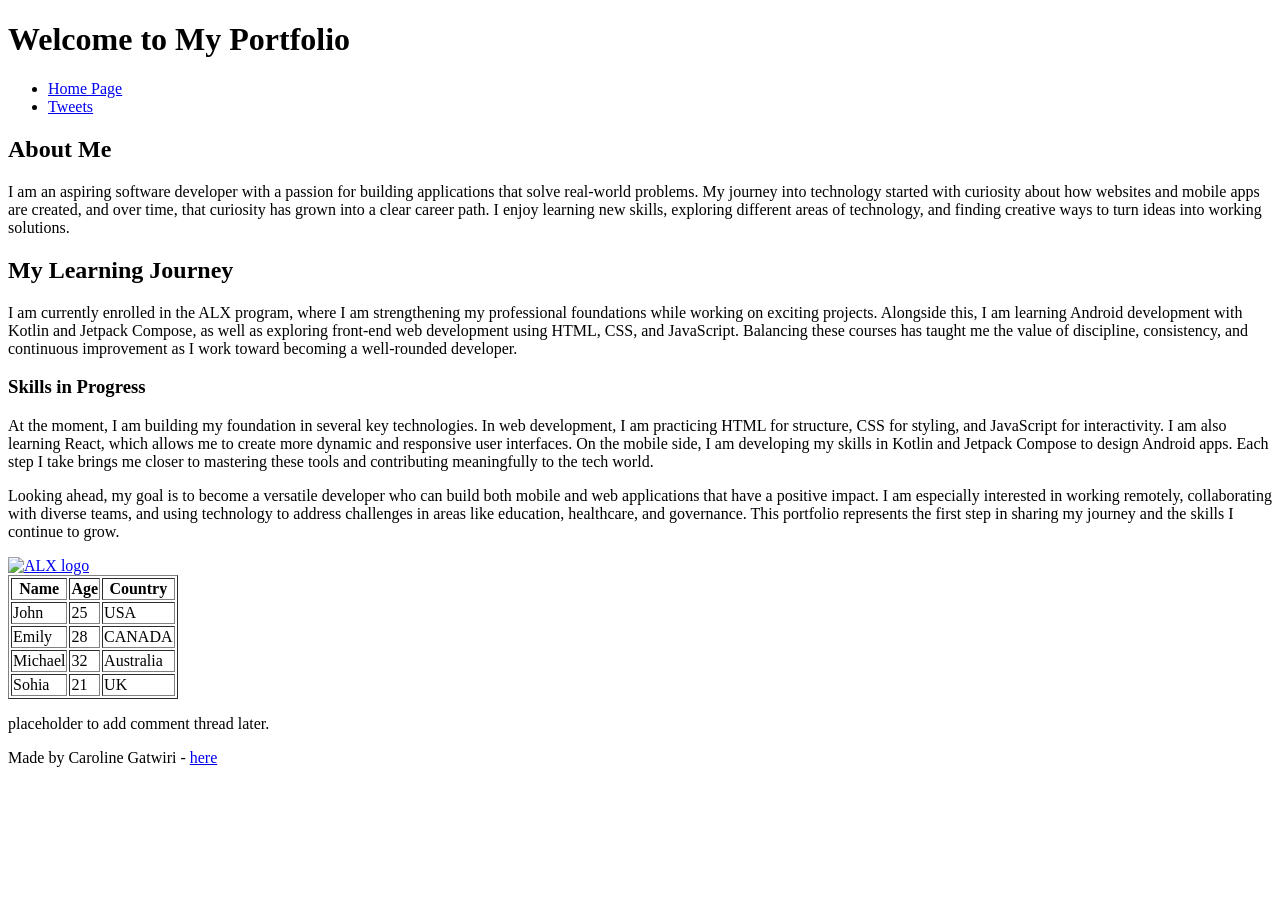
==== css_basic/index.html @ 89e49d96 "Copying files fro html basics" ====
<!DOCTYPE html>
<html lang="en">
    <head>
        <title>Basic Structure</title>
        <meta charset="utf-8">
    </head>
    <body>
        
        <header>
            <h1>Welcome to My Portfolio</h1>
           
            <ul>
                <li><a href="index.html">Home Page</a></li>
                <li> <a href="tweets.html">Tweets</a></li>
            </ul>
        </header>
        <main>
            <article>
                 <h2>About Me</h2>
        <p>I am an aspiring software developer with a passion for building applications that solve real-world problems. My journey into technology started with curiosity about how websites and mobile apps are created, and over time, that curiosity has grown into a clear career path. I enjoy learning new skills, exploring different areas of technology, and finding creative ways to turn ideas into working solutions.</p>
        <h2>My Learning Journey</h2>
        <p>I am currently enrolled in the ALX program, where I am strengthening my professional foundations while working on exciting projects. Alongside this, I am learning Android development with Kotlin and Jetpack Compose, as well as exploring front-end web development using HTML, CSS, and JavaScript. Balancing these courses has taught me the value of discipline, consistency, and continuous improvement as I work toward becoming a well-rounded developer.</p>
        <h3>Skills in Progress</h3>
        <p>At the moment, I am building my foundation in several key technologies. In web development, I am practicing HTML for structure, CSS for styling, and JavaScript for interactivity. I am also learning React, which allows me to create more dynamic and responsive user interfaces. On the mobile side, I am developing my skills in Kotlin and Jetpack Compose to design Android apps. Each step I take brings me closer to mastering these tools and contributing meaningfully to the tech world.</p>
        <p>Looking ahead, my goal is to become a versatile developer who can build both mobile and web applications that have a positive impact. I am especially interested in working remotely, collaborating with diverse teams, and using technology to address challenges in areas like education, healthcare, and governance. This portfolio represents the first step in sharing my journey and the skills I continue to grow.</p>
        <a href="https://github.com/Caroline-Gatwiri"><img src="https://i.ibb.co/gTDZZT8/ALX-Logo-07.png" alt="ALX logo" width="200"></a>

    <table border="1">
        <thead>
             <tr>
        <th>Name</th>
        <th>Age</th>
        <th>Country</th>
        </tr>
        </thead>
       <tbody>
        <tr>
            <td>John</td>
            <td>25</td>
            <td>USA</td>
        </tr>
        <tr>
            <td>Emily</td>
            <td>28</td>
            <td>CANADA</td>
        </tr>
        <tr>
            <td>Michael</td>
            <td>32</td>
            <td>Australia</td>
        </tr>
        <tr>
            <td>Sohia</td>
            <td>21</td>
            <td>UK</td>
        </tr>
       </tbody>
        
      
    </table>
            </article>
              <aside>
                <p>placeholder to add comment thread later. </p>
              </aside>
        </main>
     <footer>
<p>Made by Caroline Gatwiri - <a href="https://github.com/Caroline-Gatwiri" target="_blank">here</a></p>
     </footer>
    </body>
</html>
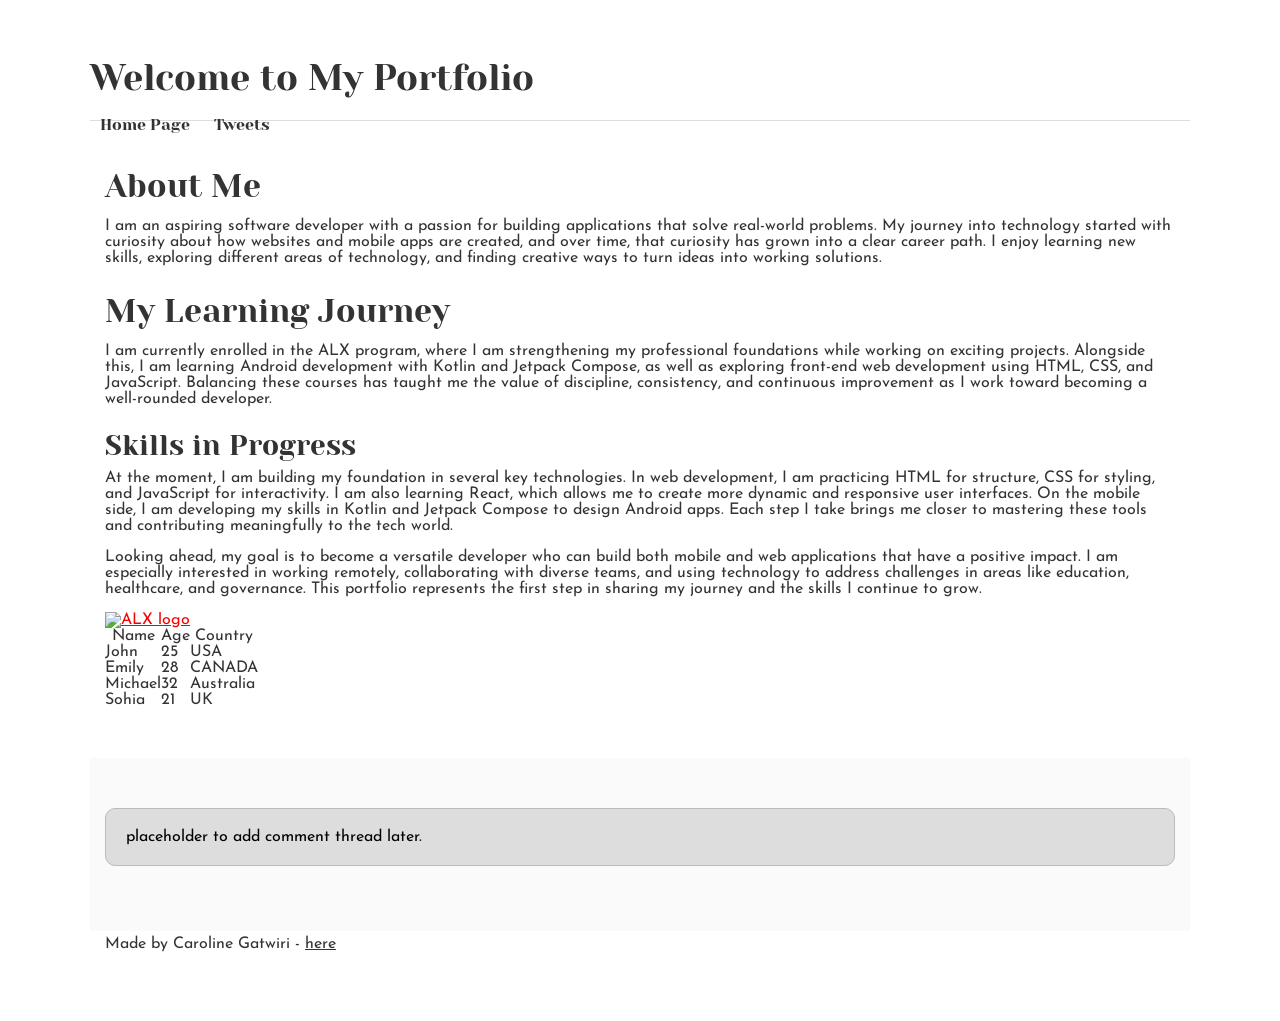
==== commit 6fcd24d1: "Adding base and styles css" ====
--- a/css_basic/index.html
+++ b/css_basic/index.html
@@ -3,6 +3,8 @@
     <head>
         <title>Basic Structure</title>
         <meta charset="utf-8">
+        <link href="base.css" rel="stylesheet">
+<link href="styles.css" rel="stylesheet">
     </head>
     <body>
         
--- a/css_basic/base.css
+++ b/css_basic/base.css
@@ -0,0 +1,200 @@
+/* Importing webfonts */
+/* (If you're learning CSS, you should disregard that) */
+
+@import url(https://fonts.googleapis.com/css?family=Yeseva+One);
+@import url(https://fonts.googleapis.com/css?family=Josefin+Sans:400,700,700italic,400italic);
+
+
+/* CSS reset rules */
+
+html, body {
+	height: 100%;
+	min-height: 100%;
+}
+html, body, div, span, applet, object, iframe,
+h1, h2, h3, h4, h5, h6, p, blockquote, pre,
+a, abbr, acronym, address, big, cite, code,
+del, dfn, img, ins, kbd, q, s, samp,
+small, strike, sub, sup, tt, var,
+b, u, i, center,
+dl, dt, dd,
+fieldset, form, label, legend,
+table, caption, tbody, tfoot, thead, tr, th, td,
+article, aside, canvas, details, embed, 
+figure, figcaption, footer, header, hgroup, 
+menu, nav, output, ruby, section, summary,
+time, mark, audio, video {
+	margin: 0;
+	padding: 0;
+	border: 0;
+	font-size: 100%;
+	font: inherit;
+	vertical-align: baseline;
+}
+/* HTML5 display-role reset for older browsers */
+article, aside, details, figcaption, figure, 
+footer, header, hgroup, menu, nav, section {
+	display: block;
+}
+body {
+	line-height: 1;
+}
+blockquote, q {
+	quotes: none;
+}
+blockquote:before, blockquote:after,
+q:before, q:after {
+	content: '';
+	content: none;
+}
+table {
+	border-collapse: collapse;
+	border-spacing: 0;
+}
+
+
+/* Fonts and colors */
+
+body {
+	font-family: 'Josefin Sans', serif;
+	color: rgba(0, 0, 0, 0.8);
+}
+h1, h2, h3, h4, h5, h6, header {
+	font-family: 'Yeseva One', sans-serif;
+}
+article {
+}
+header {
+	border-bottom: 1px solid rgb(221,221,221);
+	transition: border-bottom-color 1s ease;
+}
+header a {
+	color: rgba(0, 0, 0, 0.8);
+}
+aside {
+	background: #FAFAFA;
+}
+aside p {
+	border: 1px solid #bbb;
+	background: #ddd;
+	color: black;
+}
+footer a {
+	color: rgba(0, 0, 0, 0.8);
+}
+a {
+	color: #F80002;
+}
+
+
+/* Positioning and margins */
+
+@media (min-width: 1100px) {
+	body {
+		width: 1100px;
+		margin: 0 auto;
+	}
+}
+
+article {
+	padding: 50px 15px;
+}
+article > *:first-child {
+	margin-top: 0;
+}
+aside {
+	padding: 50px 15px;
+}
+header .right {
+	float: right;
+	margin: 0 10px 15px;
+}
+
+
+/* Header */
+header {
+	padding: 20px 0;
+	height: 80px;
+}
+header ul {
+	list-style: none;
+	margin: 0;
+	padding: 0;
+}
+header li {
+	display: inline;
+	vertical-align:middle;
+}
+header li:first-child {
+	margin: 0;
+}
+header li a {
+	margin: 0 10px;
+}
+header li.logo {
+	font-size: 36px;
+}
+header a {
+	text-decoration: none;
+}
+
+
+/* Aside */
+
+aside p {
+	border-radius: 10px;
+	padding: 20px 20px;
+}
+
+
+/* Footer */
+
+footer {
+	padding: 5px 15px;
+	height: 80px;
+}
+
+
+/* Text styles and margins */
+
+p {
+	margin-bottom: 15px;
+}
+h1 {
+	font-size: 36px;
+	margin: 40px 0 20px;
+}
+h2 {
+	font-size: 32px;
+	margin: 30px 0 15px;
+}
+h3 {
+	font-size: 28px;
+	margin: 25px 0 10px;
+}
+h4 {
+	font-size: 20px;
+	font-weight: bold;
+	margin: 20px 0 10px;
+}
+h5 {
+	font-size: 18px;
+	font-weight: bold;
+	margin: 15px 0 10px;
+}
+h6 {
+	font-weight: bold;
+	margin: 5px 0;
+}
+
+@media (max-width: 800px) {
+  body.works_on_smartphone {
+  	display: block;
+  }
+  body.works_on_smartphone main {
+  	display: block;
+  }
+  header .right {
+  	float: none;
+  }
+}
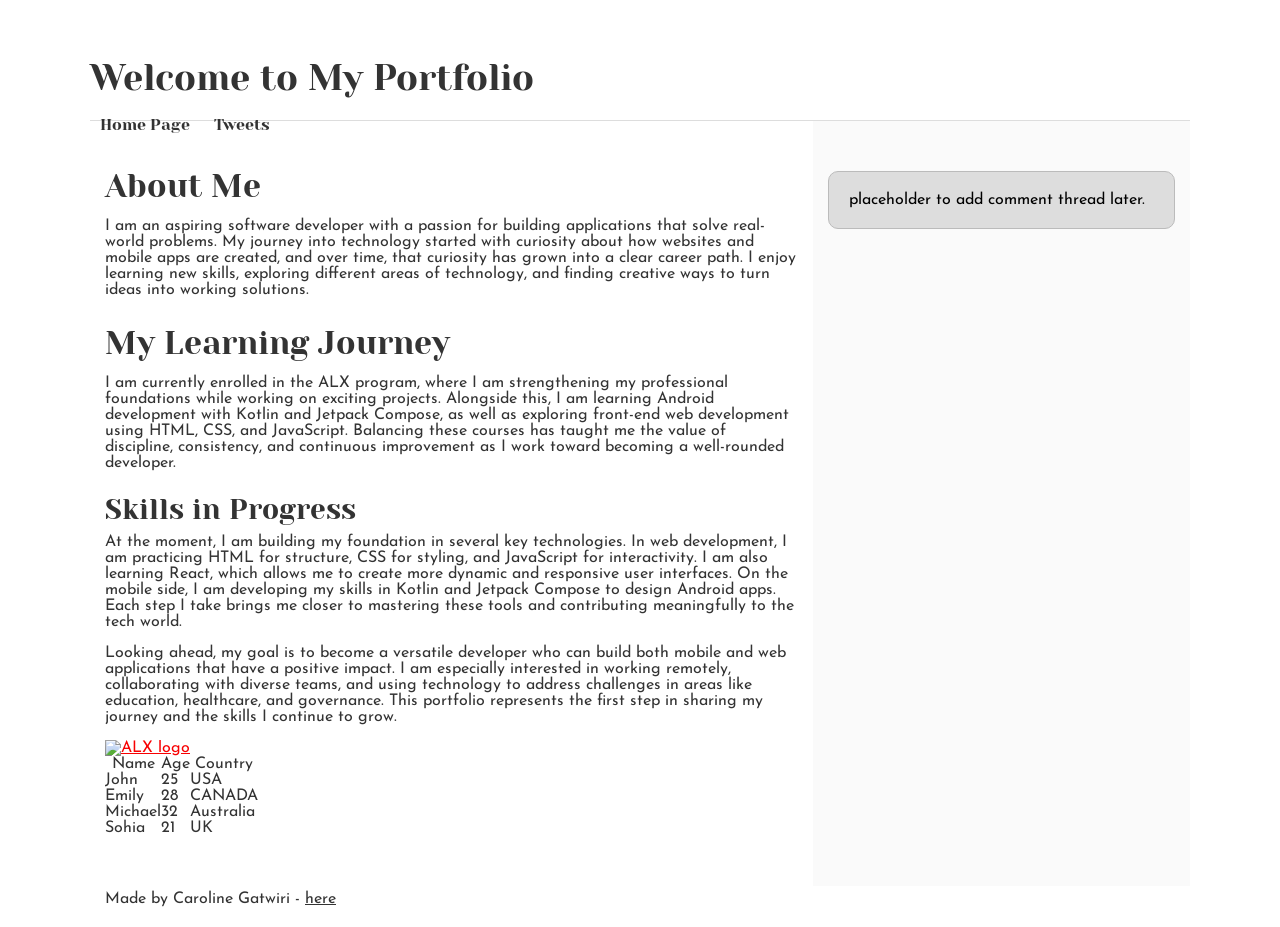
==== commit 2601ad72: "Responsive web design" ====
--- a/css_basic/index.html
+++ b/css_basic/index.html
@@ -6,7 +6,7 @@
         <link href="base.css" rel="stylesheet">
 <link href="styles.css" rel="stylesheet">
     </head>
-    <body>
+    <body class="works_on_smartphone">
         
         <header>
             <h1>Welcome to My Portfolio</h1>
--- a/css_basic/styles.css
+++ b/css_basic/styles.css
@@ -0,0 +1,17 @@
+body{
+      display: flex;
+      flex-direction: column;
+}
+main{
+    display: flex;
+    flex-direction: row;
+    flex: auto;
+}
+article{
+    flex: 2;
+    overflow-y: auto;
+}
+aside{
+    flex:1;
+    overflow-y: auto;
+}
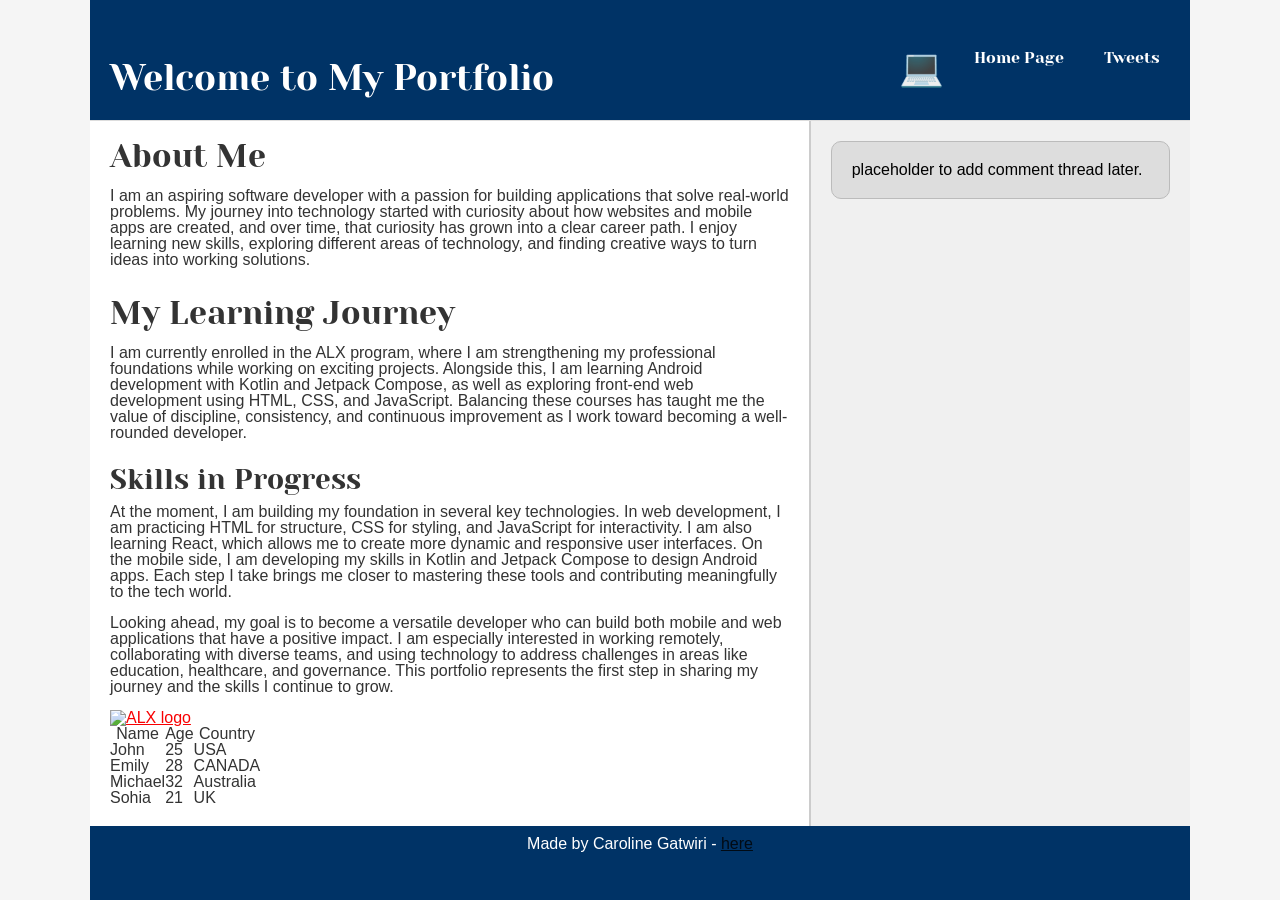
==== commit 7685ca41: "Some more styling" ====
--- a/css_basic/index.html
+++ b/css_basic/index.html
@@ -10,8 +10,8 @@
         
         <header>
             <h1>Welcome to My Portfolio</h1>
-           
             <ul>
+                <li class="logo">&#128187;</li>
                 <li><a href="index.html">Home Page</a></li>
                 <li> <a href="tweets.html">Tweets</a></li>
             </ul>
--- a/css_basic/styles.css
+++ b/css_basic/styles.css
@@ -1,6 +1,9 @@
 body{
       display: flex;
       flex-direction: column;
+      font-family: 'Arial', sans-serif;
+      background-color: #f5f5f5;
+      color: #333;
 }
 main{
     display: flex;
@@ -10,8 +13,45 @@
 article{
     flex: 2;
     overflow-y: auto;
+    padding: 20px;
+    background-color: white;
+    border-right: 2px solid #ccc;
 }
 aside{
     flex:1;
     overflow-y: auto;
+    padding: 20px;
+    background-color: #f0f0f0;
+}
+header {
+    background-color: #003366;
+    color: white;
+    padding: 20px;
+        background-color: #003366;
+    color: white;
+    padding: 20px;
+
+    /* New flex styles */
+    display: flex;
+    justify-content: space-between; /* space between title and nav */
+    align-items: center; /* vertically align everything */
+    flex-wrap: wrap; /* allow wrapping on small screens */
+}
+
+header ul {
+    list-style: none;
+    display: flex;
+    gap: 20px;
+    padding: 0;
+}
+
+header ul li a {
+    color: white;
+    text-decoration: none;
+}
+footer {
+    background-color: #003366;
+    color: white;
+    text-align: center;
+    padding: 10px;
 }
